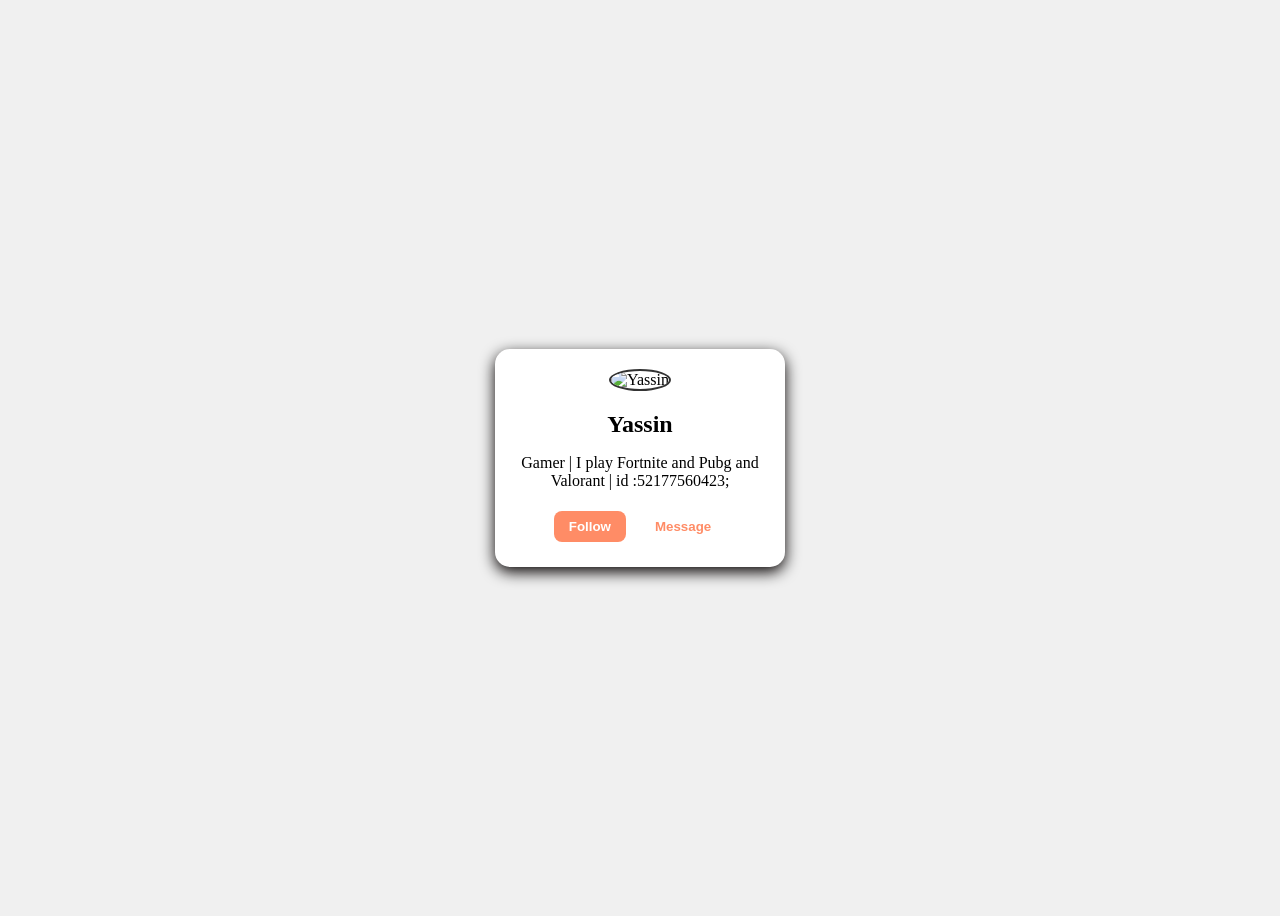
==== index.html @ a8d75e6b "Rename style.html to index.html" ====
<!DOCTYPE html>
<html lang="en">
<head>
    <meta charset="UTF-8">
    <title>Profile</title>
    <link rel="stylesheet" href="profile.css">
</head>
<body>

    <div class="card">
        <img src="c:\Users\yassinyasso\AppData\Local\Packages\5319275A.WhatsAppDesktop_cv1g1gvanyjgm\LocalState\sessions\688100444CA6272932BA2B67F5C17C5DAC9A89F7\transfers\2026-14\WhatsApp Image 2026-04-02 at 8.35.40 AM.jpeg" alt="Yassin">
        <h2>Yassin</h2>
        <p>Gamer | I play Fortnite and Pubg and Valorant
            | id :52177560423;
        </p>

        <div class="buttons">
            <button class="follow">Follow</button>
            <button class="message">Message</button>
        </div>
    </div>

</body>
</html>
---- profile.css ----
body {
    background-color: #f0f0f0;
    display: flex;
    justify-content: center;
    align-items: center;
    height: 100vh;
}

.card {
    background: white;
    padding: 20px;
    border-radius: 15px;
    text-align: center;
    width: 250px;
    box-shadow: 0 5px 15px rgb(5,0,0);
}

.card img {
    width: 170px;
    height: 170px;
    border-radius: 50%;
    margin-bottom: 10px;
    border: 2px solid #333;
}

.card h2 {
    margin: 10px 0;
}

.card p {
    color: black;
}
.buttons {
    margin-top: 15px;
}

.buttons button {
    padding: 8px 15px;
    border: none;
    border-radius: 8px;
    cursor: pointer;
    margin: 5px;
    font-weight: bold;
}

.follow {
    background-color: #ff8c66;
    color: white;
}

.message {
    background-color: transparent;
    border: 2px solid #ff8c66;
    color: #ff8c66;
}

.follow:hover {
    background-color: transparent;
    border: 2px solid #ff8c66;
    color: #ff8c66;
}
.message:hover {
    background-color: #ff8c66;
    color: white;
}
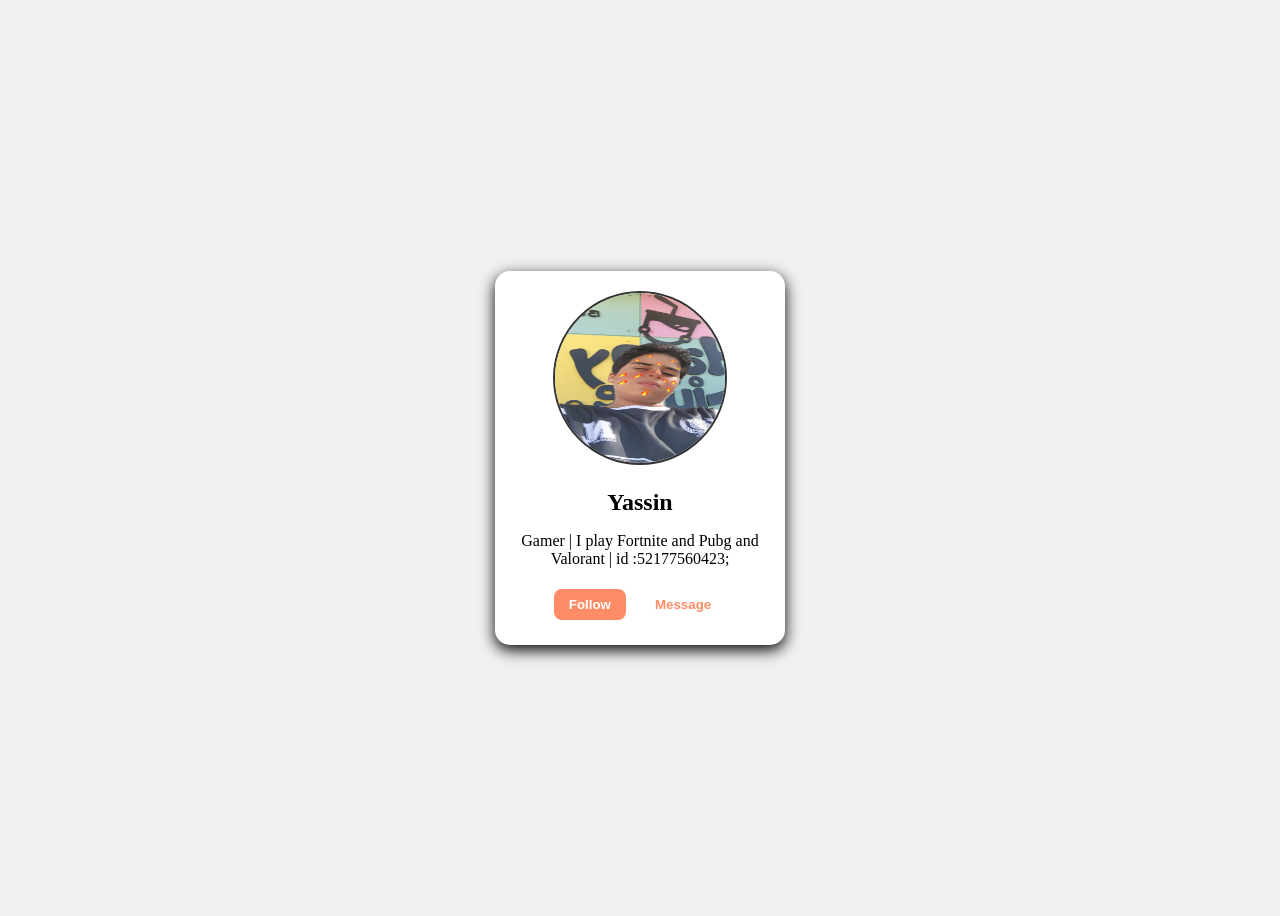
==== commit 6b2e7e80: "Change image source to relative path in index.html Updated image source path to a relative path." ====
--- a/index.html
+++ b/index.html
@@ -3,12 +3,12 @@
 <head>
     <meta charset="UTF-8">
     <title>Profile</title>
-    <link rel="stylesheet" href="profile.css">
+    <link rel="stylesheet" href="style.css">
 </head>
 <body>
 
     <div class="card">
-        <img src="c:\Users\yassinyasso\AppData\Local\Packages\5319275A.WhatsAppDesktop_cv1g1gvanyjgm\LocalState\sessions\688100444CA6272932BA2B67F5C17C5DAC9A89F7\transfers\2026-14\WhatsApp Image 2026-04-02 at 8.35.40 AM.jpeg" alt="Yassin">
+        <img src="WhatsApp Image 2026-04-02 at 8.35.40 AM.jpeg" alt="Yassin">
         <h2>Yassin</h2>
         <p>Gamer | I play Fortnite and Pubg and Valorant
             | id :52177560423;
--- a/style.css
+++ b/style.css
@@ -0,0 +1,65 @@
+body {
+    background-color: #f0f0f0;
+    display: flex;
+    justify-content: center;
+    align-items: center;
+    height: 100vh;
+}
+
+.card {
+    background: white;
+    padding: 20px;
+    border-radius: 15px;
+    text-align: center;
+    width: 250px;
+    box-shadow: 0 5px 15px rgb(5,0,0);
+}
+
+.card img {
+    width: 170px;
+    height: 170px;
+    border-radius: 50%;
+    margin-bottom: 10px;
+    border: 2px solid #333;
+}
+
+.card h2 {
+    margin: 10px 0;
+}
+
+.card p {
+    color: black;
+}
+.buttons {
+    margin-top: 15px;
+}
+
+.buttons button {
+    padding: 8px 15px;
+    border: none;
+    border-radius: 8px;
+    cursor: pointer;
+    margin: 5px;
+    font-weight: bold;
+}
+
+.follow {
+    background-color: #ff8c66;
+    color: white;
+}
+
+.message {
+    background-color: transparent;
+    border: 2px solid #ff8c66;
+    color: #ff8c66;
+}
+
+.follow:hover {
+    background-color: transparent;
+    border: 2px solid #ff8c66;
+    color: #ff8c66;
+}
+.message:hover {
+    background-color: #ff8c66;
+    color: white;
+}
